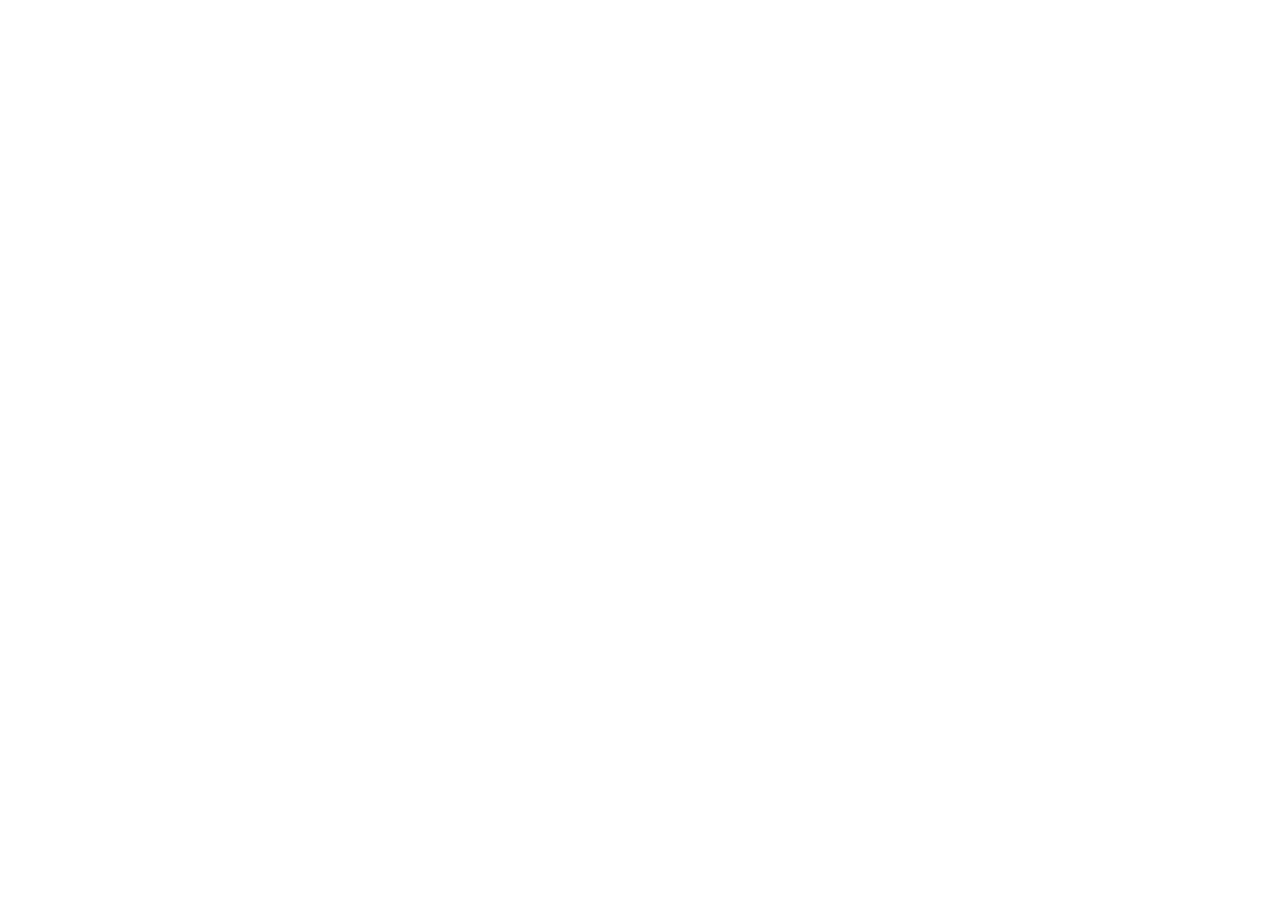
==== GUI v2/index.html @ eda03346 "GUI Prototype v2 files created." ====
<!DOCTYPE html>
<html>
	<head>
		<meta name="viewport" content="width=device-width, initial-scale=1">
		<title>Map Test 2.0</title>
  		<!-- Angular Material style sheet -->
  		<link rel="stylesheet" href="https://ajax.googleapis.com/ajax/libs/angular_material/1.1.12/angular-material.min.css">
  		<!-- Leaflet Dependancies -->
  		<link rel="stylesheet" href="https://unpkg.com/leaflet@1.4.0/dist/leaflet.css"
   		integrity="sha512-puBpdR0798OZvTTbP4A8Ix/l+A4dHDD0DGqYW6RQ+9jxkRFclaxxQb/SJAWZfWAkuyeQUytO7+7N4QKrDh+drA=="
   		crossorigin=""/>
   		<!-- Leaflet's CSS -->
 		<script src="https://unpkg.com/leaflet@1.4.0/dist/leaflet.js"
   		integrity="sha512-QVftwZFqvtRNi0ZyCtsznlKSWOStnDORoefr1enyq5mVL4tmKB3S/EnC3rRJcxCPavG10IcrVGSmPh6Qw5lwrg=="
   		crossorigin=""></script>

   		<link rel="stylesheet" href="gui_test2.css">
	</head>
	<body class="mapTest" ng-app="MapApp" ng-cloak>
		<div ng-controller="AppCtrl as maplet" ng-cloak>

		</div>

		<!-- JQuery -->
		<script src="https://ajax.googleapis.com/ajax/libs/jquery/3.3.1/jquery.min.js"></script>
  
  		<!-- Angular Material requires Angular.js Libraries -->
  		<script src="https://ajax.googleapis.com/ajax/libs/angularjs/1.7.6/angular.min.js"></script>
  		<script src="https://ajax.googleapis.com/ajax/libs/angularjs/1.7.6/angular-animate.min.js"></script>
  		<script src="https://ajax.googleapis.com/ajax/libs/angularjs/1.7.6/angular-aria.min.js"></script>
  		<script src="https://ajax.googleapis.com/ajax/libs/angularjs/1.7.6/angular-messages.min.js"></script>

  		<!-- Angular Material Library -->
  		<script src="https://ajax.googleapis.com/ajax/libs/angular_material/1.1.12/angular-material.min.js"></script>

  		<!-- Leaflet AJAX -->
  		<script src="leaflet.ajax.min.js"></script>
  
  		<!-- Your application bootstrap  
  		<script type="text/javascript" src="gui_test1-leaflet.js"></script>
  		<script type="text/javascript" src="gui_test1-angmat.js"></script>	-->
	</body>
</html>
---- GUI v2/gui_test2.css ----
html, body { height: 100%; }

body {
	overflow: hidden;
}

/** Leaflet UI **/
#map {
	height: 100vh;
	z-index: 0;
}

.info {
    padding: 6px 8px;
    font: 14px/16px Arial, Helvetica, sans-serif;
    background: white;
    background: rgba(255,255,255,0.8);
    box-shadow: 0 0 15px rgba(0,0,0,0.2);
    border-radius: 5px;
}
.info h4 {
    margin: 0 0 5px;
    color: #777;
}

/** Configuring Angular UI **/
/* Speed Dial */
.lock-size .md-fab-top-right {
  top: 16px; 
}

@media (max-device-width: 600px) {
  .lock-size .md-fab-top-right {
    top: 15px;
    right: 15px; 
  } 
}

.lock-size .md-fab.demo-fab.trigger-fab:hover, .lock-size .md-fab.demo-fab.trigger-fab.md-focused, .lock-size .md-fab.demo-fab.action-fab:hover, .lock-size .md-fab.demo-fab.action-fab.md-focused {
  background-color: #333; 
}

.lock-size .md-fab.demo-fab.action-fab {
  background-color: #aaa; 
}

.lock-size md-fab-speed-dial md-fab-trigger {
    transition: all 0.3s ease-in-out;
    transform: scale(1); 
}

.lock-size md-fab-speed-dial.md-scale.ng-hide-add.ng-hide-add-active, .lock-size md-fab-speed-dial.md-fling.ng-hide-add.ng-hide-add-active {
    display: flex !important; 
}
.lock-size md-fab-speed-dial.md-scale.ng-hide md-fab-trigger, .lock-size md-fab-speed-dial.md-fling.ng-hide md-fab-trigger {
    transform: scale(0); 
}

.md-button.md-fab.md-mini.currMode {
	box-shadow: 0 0 30px rgba(249, 42, 163, 0.6);
}

/* State Selector */
.stateSelect {
	max-width: 24%;
	width: 24%;
	max-height: 44px;
	padding: 10px;
	position: absolute;
	bottom: 20px;
	right: 10px;
	z-index: 1;
	background: rgba(255,255,255,0.8);
	box-shadow: 0 0 15px rgba(0,0,0,0.2);
	border-radius: 20px;
}

.stateSelect > * {
	max-height: 30px;
}

.stateSelect md-button {
	background: rgba(255,255,255,0.8);
	min-width: 1%;
	min-height: 1%;
}

/** Algorithm Controls **/
.algCtrl.ng-enter, .algCtrl.ng-leave {
	transition:right ease-in-out 0.2s;
}

.algCtrl.ng-enter,
.algCtrl.ng-leave.ng-leave-active {
 	right: -24vw;
}

.algCtrl.ng-leave,
.algCtrl.ng-enter.ng-enter-active {
	right: 10px;
}

.algCtrl {
	width: 24%;
	position: absolute;
	top: 12%;
	bottom: 12%;
	right: 10px;
	z-index: 1;
	background: rgba(255,255,255,0.8);
	box-shadow: 0 0 15px rgba(0,0,0,0.2);
	border-radius: 5px;
}
/* Accordion Tabs */
#accordContainer {
	box-shadow: 0 0 15px rgba(0,0,0,0.2);
	border-top-left-radius: 5px;
	border-top-right-radius: 5px;
	padding: 0;
}

.accordTab[flex-order="1"] {
	border-top-left-radius: 5px;
	border-top-right-radius: 5px;
}

.accordTab {
	border-bottom: 1px solid lightgrey;
}

.accordContent {
	border-right: 1px solid lightgrey;
	border-left: 1px solid lightgrey;
	max-height: 22.6vh;
	overflow-y: scroll;
	padding-right: 1%;
}
.accordContent input[type="number"] {
	min-width: 110%;
}

.animate-if.ng-enter, .animate-if.ng-leave {
	transition:max-height ease-in-out 0.2s;
}

.animate-if.ng-enter,
.animate-if.ng-leave.ng-leave-active {
 	transform-origin: bottom center;
    max-height: 0;
    overflow: hidden;
}

.animate-if.ng-leave,
.animate-if.ng-enter.ng-enter-active {
	transform-origin: bottom center;
  	max-height: 22.6vh;
}

::-webkit-scrollbar {
	/*width: 5%;*/
	background: transparent;
}
::-webkit-scrollbar-thumb {
	background: pink;
	border-radius: 5px;
}
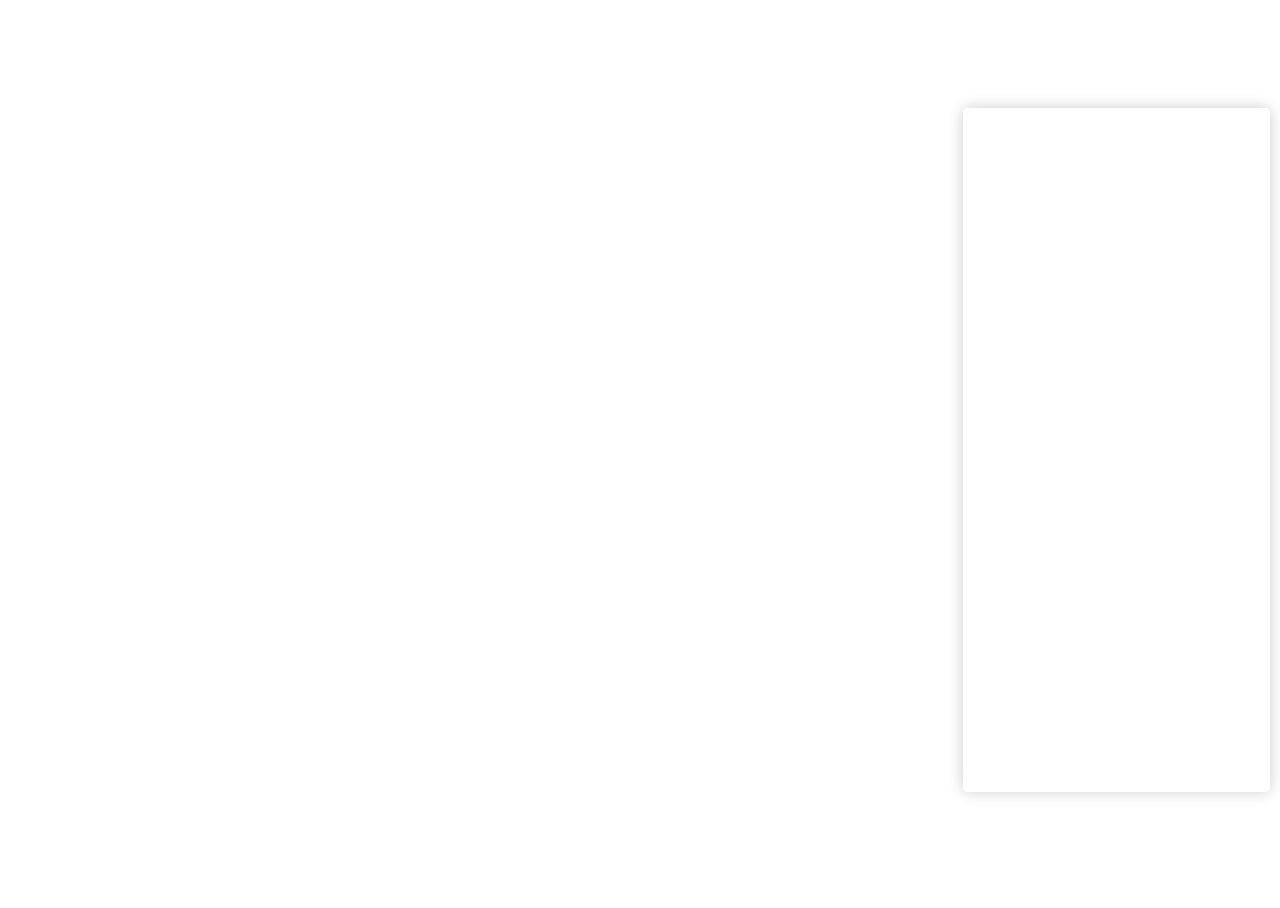
==== commit 3f88dbc7: "Fixed problem with loading classes for generated elements. Added map. Began reorganizing file struct" ====
--- a/GUI v2/index.html
+++ b/GUI v2/index.html
@@ -10,34 +10,44 @@
    		integrity="sha512-puBpdR0798OZvTTbP4A8Ix/l+A4dHDD0DGqYW6RQ+9jxkRFclaxxQb/SJAWZfWAkuyeQUytO7+7N4QKrDh+drA=="
    		crossorigin=""/>
    		<!-- Leaflet's CSS -->
- 		<script src="https://unpkg.com/leaflet@1.4.0/dist/leaflet.js"
+ 		  <script src="https://unpkg.com/leaflet@1.4.0/dist/leaflet.js"
    		integrity="sha512-QVftwZFqvtRNi0ZyCtsznlKSWOStnDORoefr1enyq5mVL4tmKB3S/EnC3rRJcxCPavG10IcrVGSmPh6Qw5lwrg=="
    		crossorigin=""></script>
 
-   		<link rel="stylesheet" href="gui_test2.css">
+   		<link rel="stylesheet" href="css/app_general.css">
+      <link rel="stylesheet" href="css/map.css">
+      <!-- JQuery -->
+      <script src="https://ajax.googleapis.com/ajax/libs/jquery/3.3.1/jquery.min.js"></script>
+  
+      <!-- Angular Material requires Angular.js Libraries -->
+      <script src="https://ajax.googleapis.com/ajax/libs/angularjs/1.7.6/angular.min.js"></script>
+      <script src="https://ajax.googleapis.com/ajax/libs/angularjs/1.7.6/angular-animate.min.js"></script>
+      <script src="https://ajax.googleapis.com/ajax/libs/angularjs/1.7.6/angular-aria.min.js"></script>
+      <script src="https://ajax.googleapis.com/ajax/libs/angularjs/1.7.6/angular-messages.min.js"></script>
+      <script src="https://ajax.googleapis.com/ajax/libs/angularjs/1.7.6/angular-resource.js"></script>
+
+      <!-- Angular Material Library -->
+      <script src="https://ajax.googleapis.com/ajax/libs/angular_material/1.1.12/angular-material.min.js"></script>
+
+      <!-- Leaflet AJAX -->
+      <script src="leaflet.ajax.min.js"></script>
+  
+      <!-- Your application bootstrap -->
+      <script type="text/javascript" src="gui_test2-leaflet.js"></script>
+      <script type="text/javascript" src="prop.module.js"></script>
+      <script type="text/javascript" src="prop.service.js"></script>
+      <script type="text/javascript" src="gui_obj.js"></script>
+      <script type="text/javascript" src="gui_util.js"></script>
+      <script type="text/javascript" src="main.js"></script>
+      <script type="text/javascript" src="gui_ctrl.js"></script>
+      <script type="text/javascript" src="single_run.js"></script>
 	</head>
-	<body class="mapTest" ng-app="MapApp" ng-cloak>
+	<body class="mapTest" ng-app="DistrictApp" ng-cloak>
 		<div ng-controller="AppCtrl as maplet" ng-cloak>
+      <!-- US Map -->
+      <div leaflet (leafletMapReady)="onMapReady($event)" layout="column" flex="100%" id="map"></div>
 
+      <single-run class="guiCtrl algCtrl" component-prop="componentProp" gen-gui-func="$ctrl.parseGui(objStruct, prop)"></single-run>
 		</div>
-
-		<!-- JQuery -->
-		<script src="https://ajax.googleapis.com/ajax/libs/jquery/3.3.1/jquery.min.js"></script>
-  
-  		<!-- Angular Material requires Angular.js Libraries -->
-  		<script src="https://ajax.googleapis.com/ajax/libs/angularjs/1.7.6/angular.min.js"></script>
-  		<script src="https://ajax.googleapis.com/ajax/libs/angularjs/1.7.6/angular-animate.min.js"></script>
-  		<script src="https://ajax.googleapis.com/ajax/libs/angularjs/1.7.6/angular-aria.min.js"></script>
-  		<script src="https://ajax.googleapis.com/ajax/libs/angularjs/1.7.6/angular-messages.min.js"></script>
-
-  		<!-- Angular Material Library -->
-  		<script src="https://ajax.googleapis.com/ajax/libs/angular_material/1.1.12/angular-material.min.js"></script>
-
-  		<!-- Leaflet AJAX -->
-  		<script src="leaflet.ajax.min.js"></script>
-  
-  		<!-- Your application bootstrap  
-  		<script type="text/javascript" src="gui_test1-leaflet.js"></script>
-  		<script type="text/javascript" src="gui_test1-angmat.js"></script>	-->
 	</body>
 </html>--- a/GUI v2/css/app_general.css
+++ b/GUI v2/css/app_general.css
@@ -0,0 +1,147 @@
+html, body { height: 100%; }
+
+body {
+	overflow: hidden;
+}
+
+/** Configuring Angular UI **/
+/* Speed Dial */
+.lock-size .md-fab-top-right {
+  top: 16px; 
+}
+
+@media (max-device-width: 600px) {
+  .lock-size .md-fab-top-right {
+    top: 15px;
+    right: 15px; 
+  } 
+}
+
+.lock-size .md-fab.demo-fab.trigger-fab:hover, .lock-size .md-fab.demo-fab.trigger-fab.md-focused, .lock-size .md-fab.demo-fab.action-fab:hover, .lock-size .md-fab.demo-fab.action-fab.md-focused {
+  background-color: #333; 
+}
+
+.lock-size .md-fab.demo-fab.action-fab {
+  background-color: #aaa; 
+}
+
+.lock-size md-fab-speed-dial md-fab-trigger {
+    transition: all 0.3s ease-in-out;
+    transform: scale(1); 
+}
+
+.lock-size md-fab-speed-dial.md-scale.ng-hide-add.ng-hide-add-active, .lock-size md-fab-speed-dial.md-fling.ng-hide-add.ng-hide-add-active {
+    display: flex !important; 
+}
+.lock-size md-fab-speed-dial.md-scale.ng-hide md-fab-trigger, .lock-size md-fab-speed-dial.md-fling.ng-hide md-fab-trigger {
+    transform: scale(0); 
+}
+
+.md-button.md-fab.md-mini.currMode {
+	box-shadow: 0 0 30px rgba(249, 42, 163, 0.6);
+}
+
+/* State Selector */
+.stateSelect {
+	max-width: 24%;
+	width: 24%;
+	max-height: 44px;
+	padding: 10px;
+	position: absolute;
+	bottom: 20px;
+	right: 10px;
+	z-index: 1;
+	background: rgba(255,255,255,0.8);
+	box-shadow: 0 0 15px rgba(0,0,0,0.2);
+	border-radius: 20px;
+}
+
+.stateSelect > * {
+	max-height: 30px;
+}
+
+.stateSelect md-button {
+	background: rgba(255,255,255,0.8);
+	min-width: 1%;
+	min-height: 1%;
+}
+
+/** Algorithm Controls **/
+.algCtrl.ng-enter, .algCtrl.ng-leave {
+	transition:right ease-in-out 0.2s;
+}
+
+.algCtrl.ng-enter,
+.algCtrl.ng-leave.ng-leave-active {
+ 	right: -24vw;
+}
+
+.algCtrl.ng-leave,
+.algCtrl.ng-enter.ng-enter-active {
+	right: 10px;
+}
+
+.algCtrl {
+	width: 24%;
+	position: absolute;
+	top: 12%;
+	bottom: 12%;
+	right: 10px;
+	z-index: 1;
+	background: rgba(255,255,255,0.8);
+	box-shadow: 0 0 15px rgba(0,0,0,0.2);
+	border-radius: 5px;
+}
+/* Accordion Tabs */
+#accordContainer {
+	box-shadow: 0 0 15px rgba(0,0,0,0.2);
+	border-top-left-radius: 5px;
+	border-top-right-radius: 5px;
+	padding: 0;
+}
+
+.accordTab[flex-order="1"] {
+	border-top-left-radius: 5px;
+	border-top-right-radius: 5px;
+}
+
+.accordTab {
+	border-bottom: 1px solid lightgrey;
+}
+
+.accordContent {
+	border-right: 1px solid lightgrey;
+	border-left: 1px solid lightgrey;
+	max-height: 22.6vh;
+	overflow-y: scroll;
+	padding-right: 1%;
+}
+.accordContent input[type="number"] {
+	min-width: 110%;
+}
+
+.animate-if.ng-enter, .animate-if.ng-leave {
+	transition:max-height ease-in-out 0.2s;
+}
+
+.animate-if.ng-enter,
+.animate-if.ng-leave.ng-leave-active {
+ 	transform-origin: bottom center;
+    max-height: 0;
+    overflow: hidden;
+}
+
+.animate-if.ng-leave,
+.animate-if.ng-enter.ng-enter-active {
+	transform-origin: bottom center;
+  	max-height: 22.6vh;
+}
+
+::-webkit-scrollbar {
+	/*width: 5%;*/
+	background: transparent;
+}
+::-webkit-scrollbar-thumb {
+	background: pink;
+	border-radius: 5px;
+}--- a/GUI v2/css/map.css
+++ b/GUI v2/css/map.css
@@ -0,0 +1,18 @@
+/** Leaflet UI **/
+#map {
+	height: 100vh;
+	z-index: 0;
+}
+
+.info {
+    padding: 6px 8px;
+    font: 14px/16px Arial, Helvetica, sans-serif;
+    background: white;
+    background: rgba(255,255,255,0.8);
+    box-shadow: 0 0 15px rgba(0,0,0,0.2);
+    border-radius: 5px;
+}
+.info h4 {
+    margin: 0 0 5px;
+    color: #777;
+}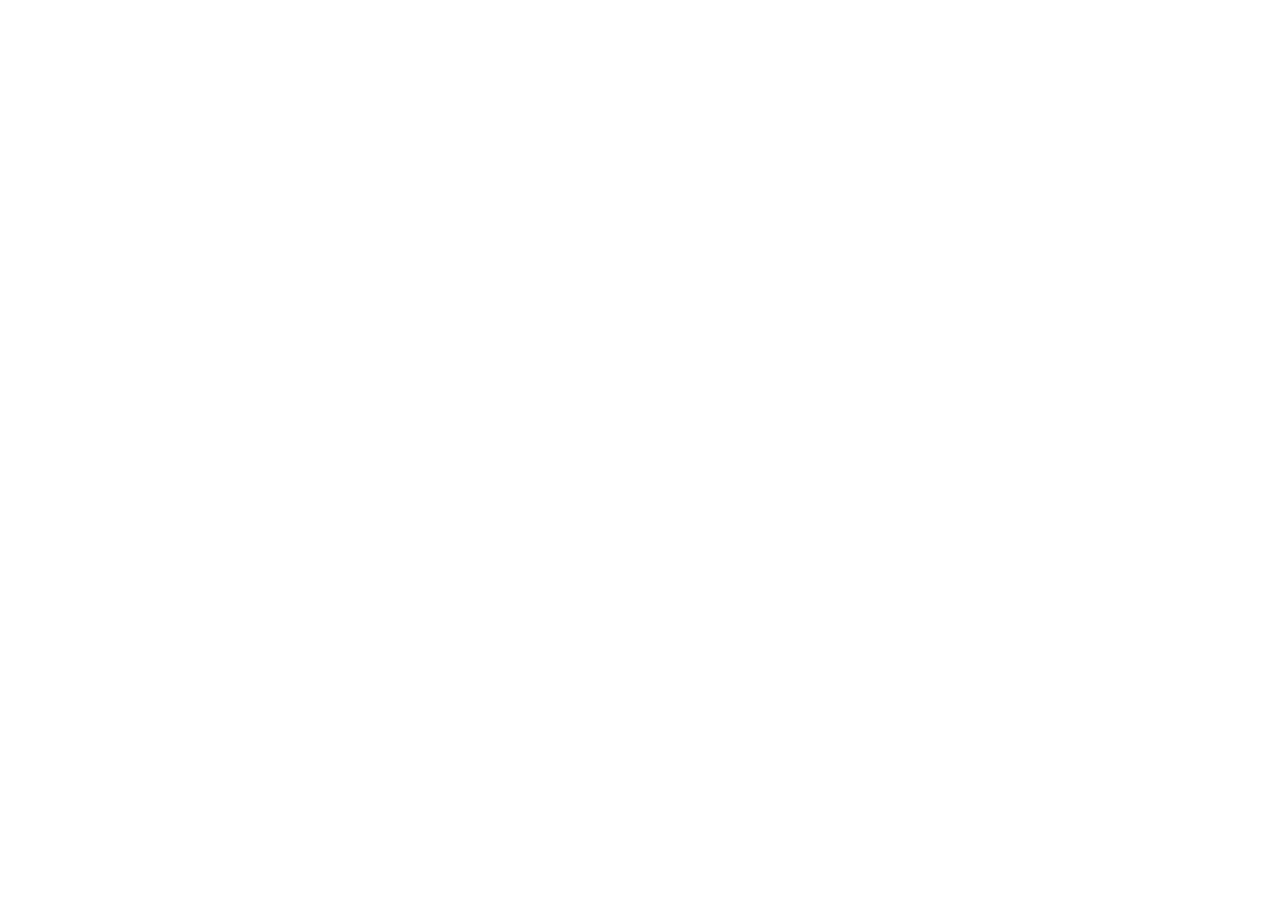
==== commit 8f679582: "Fixed problems with flex setting. Added layout classes for styling. Changed ng-repeat in the guiGrou" ====
--- a/GUI v2/index.html
+++ b/GUI v2/index.html
@@ -47,7 +47,7 @@
       <!-- US Map -->
       <div leaflet (leafletMapReady)="onMapReady($event)" layout="column" flex="100%" id="map"></div>
 
-      <single-run class="guiCtrl algCtrl" component-prop="componentProp" gen-gui-func="$ctrl.parseGui(objStruct, prop)"></single-run>
+      <single-run component-prop="componentProp" gen-gui-func="$ctrl.parseGui(objStruct, prop)"></single-run>
 		</div>
 	</body>
 </html>--- a/GUI v2/css/app_general.css
+++ b/GUI v2/css/app_general.css
@@ -144,4 +144,6 @@
 ::-webkit-scrollbar-thumb {
 	background: pink;
 	border-radius: 5px;
-}+}
+
+/* Single Run */
